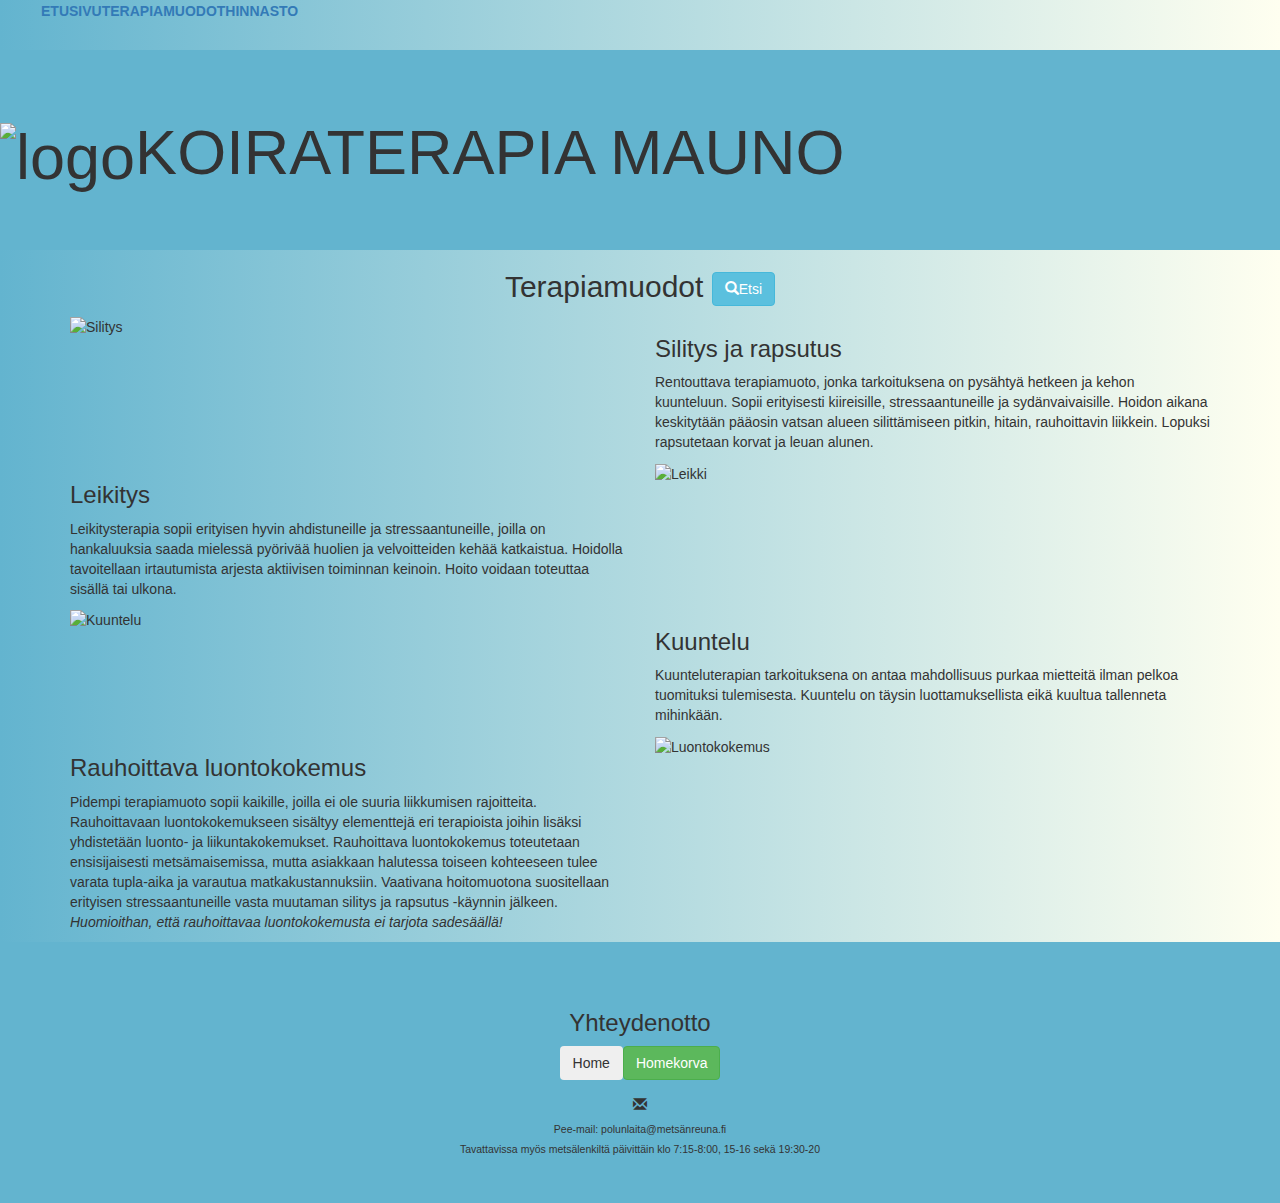
==== 9B.html @ c193e772 "jniu" ====
<!DOCTYPE html>
<html lang="fi">
<head>

	<meta charset="utf-8">
	<title>Koiraterapia</title>
	
	
	<meta name="viewport" content="width=device-width, initial-scale=1">
	<link rel="stylesheet" href="https://stackpath.bootstrapcdn.com/bootstrap/4.1.3/css/bootstrap.min.css" integrity="sha384-MCw98/SFnGE8fJT3GXwEOngsV7Zt27NXFoaoApmYm81iuXoPkFOJwJ8ERdknLPMO" crossorigin="anonymous">
	<link rel="stylesheet" href="https://maxcdn.bootstrapcdn.com/bootstrap/3.4.0/css/bootstrap.min.css">
	<script src="https://code.jquery.com/jquery-3.3.1.slim.min.js" integrity="sha384-q8i/X+965DzO0rT7abK41JStQIAqVgRVzpbzo5smXKp4YfRvH+8abtTE1Pi6jizo" crossorigin="anonymous"></script>
	<script src="https://cdnjs.cloudflare.com/ajax/libs/popper.js/1.14.3/umd/popper.min.js" integrity="sha384-ZMP7rVo3mIykV+2+9J3UJ46jBk0WLaUAdn689aCwoqbBJiSnjAK/l8WvCWPIPm49" crossorigin="anonymous"></script>
	<script src="https://stackpath.bootstrapcdn.com/bootstrap/4.1.3/js/bootstrap.min.js" integrity="sha384-ChfqqxuZUCnJSK3+MXmPNIyE6ZbWh2IMqE241rYiqJxyMiZ6OW/JmZQ5stwEULTy" crossorigin="anonymous"></script>
	<link rel="stylesheet" href="indexstyle9B.css">
	
	
</head>
<body>


 
	<nav class="navbar navbar-expand-sm bg-dark navbar-dark" style="margin-bottom:0">
		<ul class="navbar-nav">
			<li class="nav-item">
				<a class="nav-link" href="#">ETUSIVU</a>
			</li>
			<li class="nav-item active">
				<a class="nav-link" href="#">TERAPIAMUODOT</a>
			</li>
			<li class="nav-item">
				<a class="nav-link" href="#">HINNASTO</a>
			</li>
		</ul>
	</nav>


 
	<div class="jumbotron" style="margin-bottom:0">
				<h1><img class="rounded-circle" src="https://github.com/kumkvatti/kumkvatti.github.io/blob/main/logo.jpg?raw=true" alt="logo" width="150">KOIRATERAPIA MAUNO</h1>
	</div>


	<div class="container p-3 my-3 bg-dark text-white">
		<div class="row">
			<div class="col-sm-12">
				<h2>Terapiamuodot <button type="button" class="btn btn-info"><span class="glyphicon glyphicon-search"></span>Etsi</button></h2>
			</div>
		</div>
	</div>
	
	

	<div class="container p-3 my-3 bg-dark text-white">		
		<div class="row">
			<div class="col-sm-6">
				<img class="img-fluid" src="https://github.com/kumkvatti/kumkvatti.github.io/blob/main/kuva1.jpg?raw=true" alt="Silitys">
			</div>
			<div class="col-sm-6">
				<h3>Silitys ja rapsutus</h3>
					<p>Rentouttava terapiamuoto, jonka tarkoituksena on pysähtyä hetkeen ja kehon kuunteluun.
					Sopii erityisesti kiireisille, stressaantuneille ja sydänvaivaisille. Hoidon aikana
					keskitytään pääosin vatsan alueen silittämiseen pitkin, hitain, rauhoittavin liikkein.
					Lopuksi rapsutetaan korvat ja leuan alunen.</p>
			</div>
		</div>
	</div>



	<div class="container p-3 my-3 bg-dark text-white">
		<div class="row">
			<div class="col-sm-6">
				<h3>Leikitys</h3>
					<p>Leikitysterapia sopii erityisen hyvin ahdistuneille ja stressaantuneille, joilla on hankaluuksia saada
					mielessä pyörivää huolien ja velvoitteiden kehää katkaistua. Hoidolla tavoitellaan irtautumista arjesta
					aktiivisen toiminnan keinoin. Hoito voidaan toteuttaa sisällä tai ulkona.</p>
			</div>
			<div class="col-sm-6">
				<img class="img-fluid" src="https://github.com/kumkvatti/kumkvatti.github.io/blob/main/kuva2.jpg?raw=true" alt="Leikki">
			</div>
		</div>
	</div>	
		
	
	<div class="container p-3 my-3 bg-dark text-white">
		<div class="row">
			<div class="col-sm-6">
				<img class="img-fluid" src="https://github.com/kumkvatti/kumkvatti.github.io/blob/main/kuva3.jpg?raw=true" alt="Kuuntelu">
			</div>
			<div class="col-sm-6">
				<h3>Kuuntelu</h3>
					<p>Kuunteluterapian tarkoituksena on antaa mahdollisuus purkaa mietteitä ilman pelkoa tuomituksi tulemisesta.
					Kuuntelu on täysin luottamuksellista eikä kuultua tallenneta mihinkään.</p>
			</div>
		</div>	
	</div>			
		


	<div class="container p-3 my-3 bg-dark text-white">
		<div class="row">
			<div class="col-sm-6">
				<h3>Rauhoittava luontokokemus</h3>
					<p>Pidempi terapiamuoto sopii kaikille, joilla ei ole suuria liikkumisen rajoitteita. Rauhoittavaan luontokokemukseen
					sisältyy elementtejä eri terapioista joihin lisäksi yhdistetään luonto- ja liikuntakokemukset. Rauhoittava luontokokemus
					toteutetaan ensisijaisesti metsämaisemissa, mutta asiakkaan halutessa toiseen kohteeseen tulee varata tupla-aika ja 
					varautua matkakustannuksiin. Vaativana hoitomuotona suositellaan erityisen stressaantuneille vasta muutaman silitys 
					ja rapsutus -käynnin jälkeen. <i>Huomioithan, että rauhoittavaa luontokokemusta ei tarjota sadesäällä!</i></p>
			</div>
			<div class="col-sm-6">
				<img class="img-fluid" src="https://github.com/kumkvatti/kumkvatti.github.io/blob/main/kuva4.jpg?raw=true" alt="Luontokokemus">
			</div>
		</div>
	</div>	
	
	



			
			<div class="jumbotron text-center" style="margin-bottom:0">
				
					<h3 id="terapeutti">Yhteydenotto</h3>
						<p><button type="button" class="btn">Home</button><button type="button" class="btn btn-success">Homekorva</button></p>
						<span class="glyphicon glyphicon-envelope"></span>
						<br>
						<sub>Pee-mail: polunlaita@metsänreuna.fi</sub>
						<br>
						<sub>Tavattavissa myös metsälenkiltä päivittäin klo 7:15-8:00, 15-16 sekä 19:30-20</sub>

			</div>



</body>
</html>
---- indexstyle9B.css ----
.nav {
	
}

.row {
	
}



ul {
	list-style-type: none;
}

a:link {
	text-decoration: none;
	font-weight: bold;
}

		
h2 {
	text-align: center;
}


body {
	background-image: linear-gradient(to right, #63b4cf, ivory);
}

.jumbotron {
	background-color: #63b4cf;
}
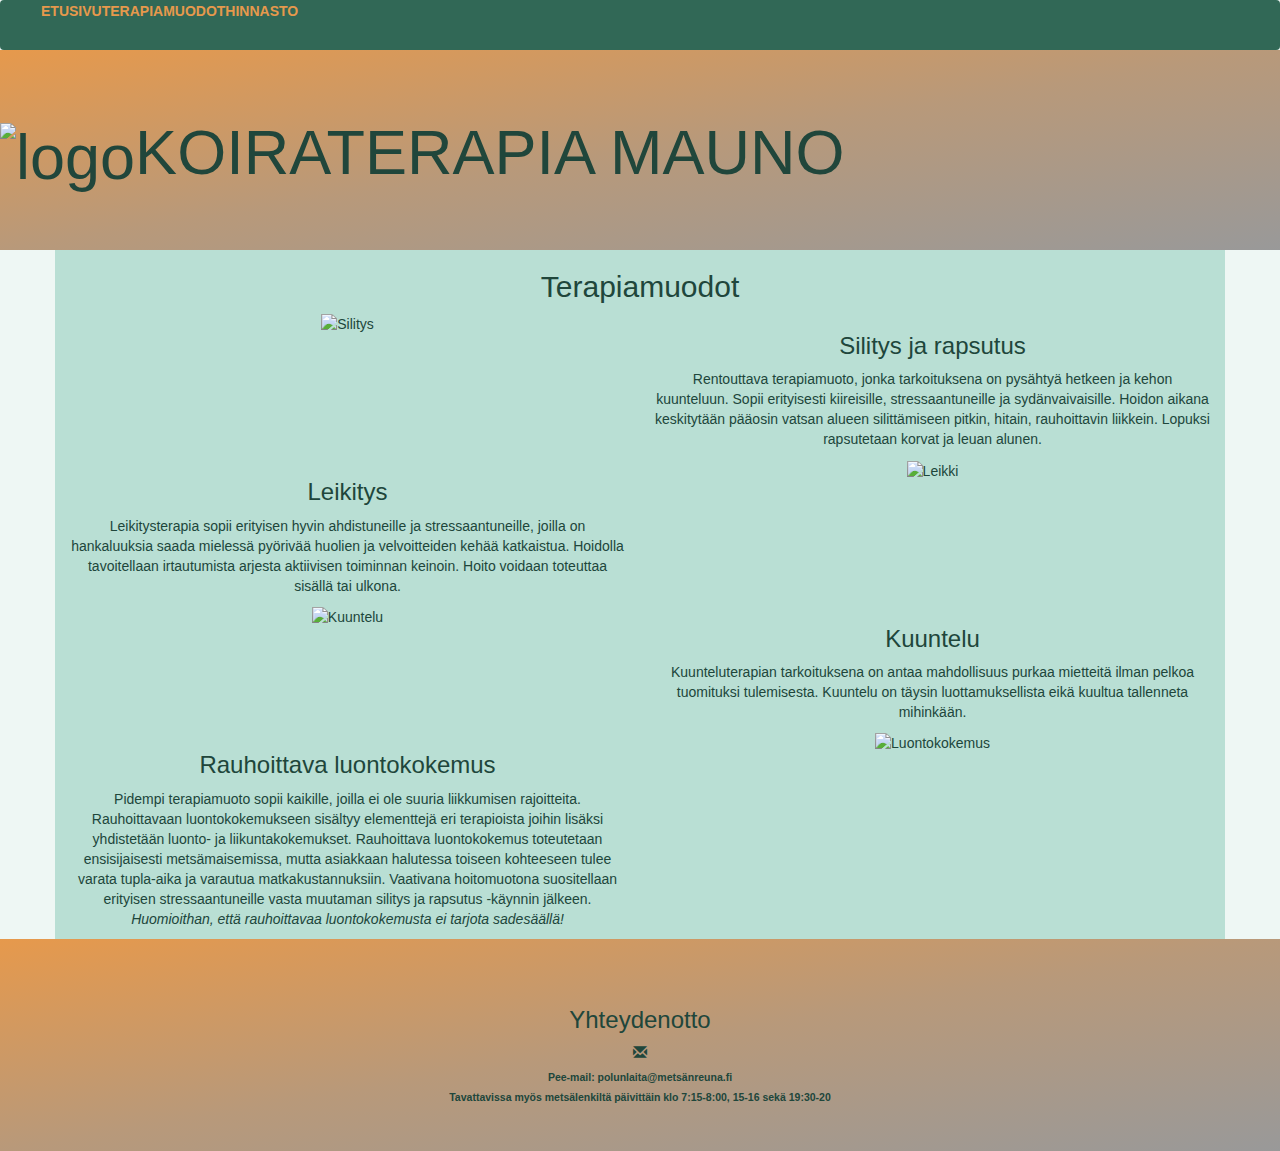
==== commit 4e5efe7c: "jjj" ====
--- a/9B.html
+++ b/9B.html
@@ -20,7 +20,7 @@
 
 
  
-	<nav class="navbar navbar-expand-sm bg-dark navbar-dark" style="margin-bottom:0">
+	<nav class="navbar navbar-expand-sm" style="margin-bottom:0">
 		<ul class="navbar-nav">
 			<li class="nav-item">
 				<a class="nav-link" href="#">ETUSIVU</a>
@@ -41,17 +41,17 @@
 	</div>
 
 
-	<div class="container p-3 my-3 bg-dark text-white">
+	<div class="container my-3" style="margin-bottom:0">
 		<div class="row">
 			<div class="col-sm-12">
-				<h2>Terapiamuodot <button type="button" class="btn btn-info"><span class="glyphicon glyphicon-search"></span>Etsi</button></h2>
+				<h2>Terapiamuodot</h2>
 			</div>
 		</div>
 	</div>
 	
 	
 
-	<div class="container p-3 my-3 bg-dark text-white">		
+	<div class="container p-3 my-3">		
 		<div class="row">
 			<div class="col-sm-6">
 				<img class="img-fluid" src="https://github.com/kumkvatti/kumkvatti.github.io/blob/main/kuva1.jpg?raw=true" alt="Silitys">
@@ -68,7 +68,7 @@
 
 
 
-	<div class="container p-3 my-3 bg-dark text-white">
+	<div class="container p-3 my-3">
 		<div class="row">
 			<div class="col-sm-6">
 				<h3>Leikitys</h3>
@@ -83,7 +83,7 @@
 	</div>	
 		
 	
-	<div class="container p-3 my-3 bg-dark text-white">
+	<div class="container p-3 my-3">
 		<div class="row">
 			<div class="col-sm-6">
 				<img class="img-fluid" src="https://github.com/kumkvatti/kumkvatti.github.io/blob/main/kuva3.jpg?raw=true" alt="Kuuntelu">
@@ -98,7 +98,7 @@
 		
 
 
-	<div class="container p-3 my-3 bg-dark text-white">
+	<div class="container p-3 my-3">
 		<div class="row">
 			<div class="col-sm-6">
 				<h3>Rauhoittava luontokokemus</h3>
@@ -122,7 +122,7 @@
 			<div class="jumbotron text-center" style="margin-bottom:0">
 				
 					<h3 id="terapeutti">Yhteydenotto</h3>
-						<p><button type="button" class="btn">Home</button><button type="button" class="btn btn-success">Homekorva</button></p>
+						
 						<span class="glyphicon glyphicon-envelope"></span>
 						<br>
 						<sub>Pee-mail: polunlaita@metsänreuna.fi</sub>
--- a/indexstyle9B.css
+++ b/indexstyle9B.css
@@ -1,22 +1,30 @@
-.nav {
+.navbar {
+	background-color: #316856;
 	
 }
 
-.row {
+.container {
+	background-color: #b9dfd4;
+	text-align: center;
+	color: #20463b;
 	
 }
 
-
+.jumbotron {
+	background-image: linear-gradient(to bottom right, #e6994c, #b8997a, #999999);
+	color: #20463b;
+	font-weight: bold;
+}
 
 ul {
 	list-style-type: none;
 }
 
-a:link {
+a {
 	text-decoration: none;
 	font-weight: bold;
+	color: #e6994c;
 }
-
 		
 h2 {
 	text-align: center;
@@ -24,9 +32,7 @@
 
 
 body {
-	background-image: linear-gradient(to right, #63b4cf, ivory);
+	background-color: #eef7f4;
+	font-type: georgia;
 }
 
-.jumbotron {
-	background-color: #63b4cf;
-}
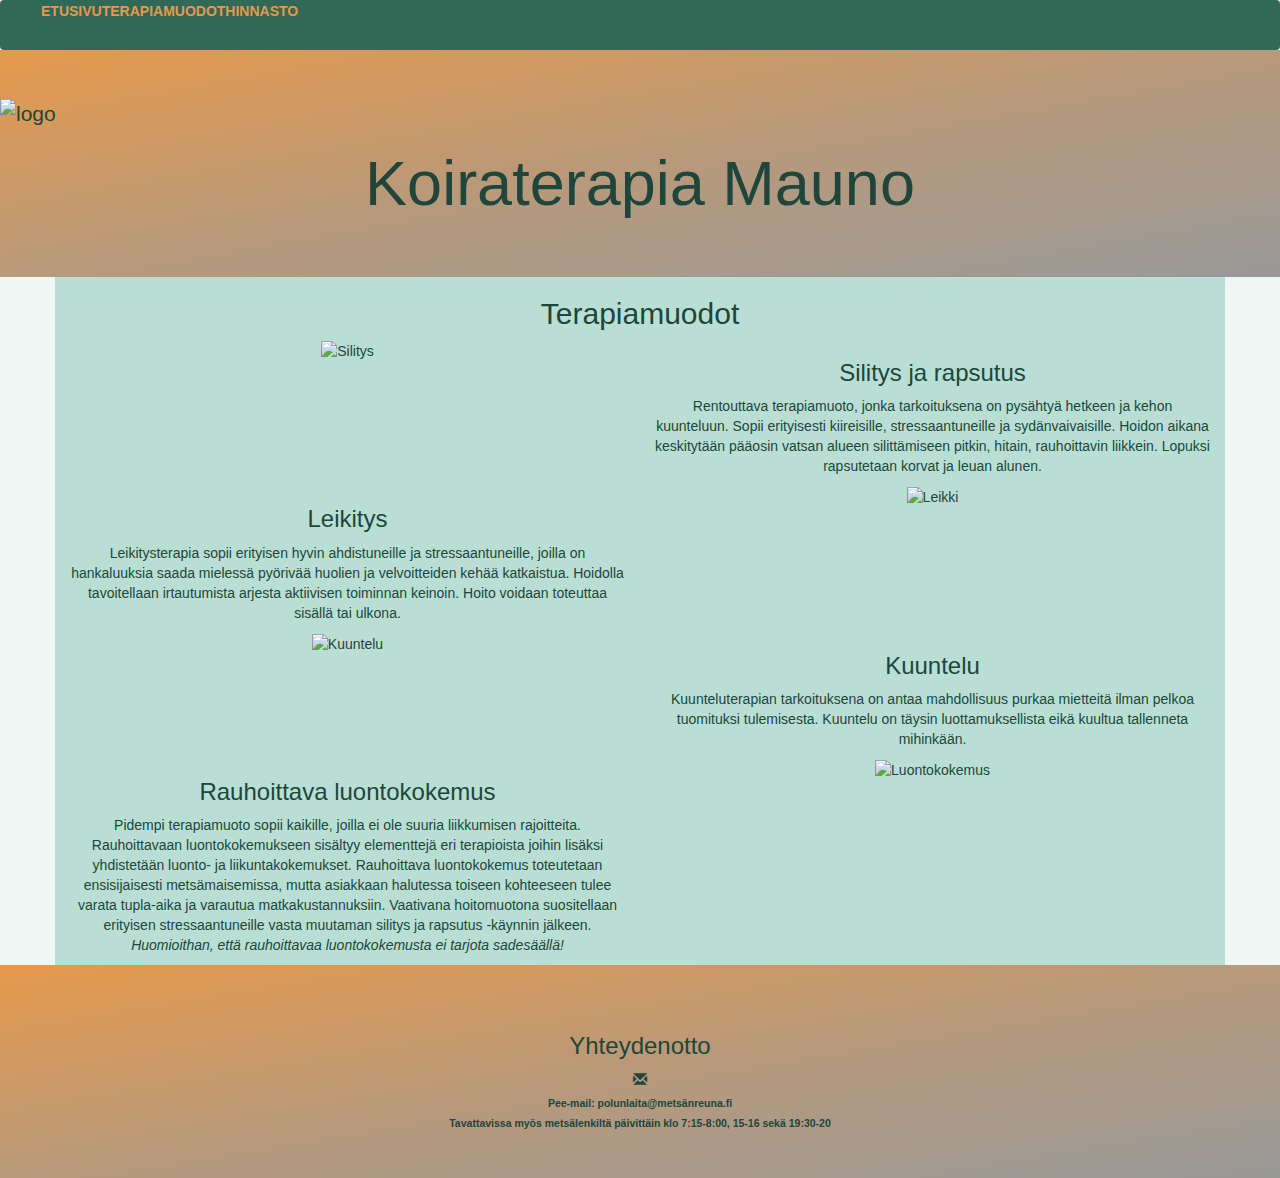
==== commit a2b65878: "llll" ====
--- a/9B.html
+++ b/9B.html
@@ -37,11 +37,12 @@
 
  
 	<div class="jumbotron" style="margin-bottom:0">
-				<h1><img class="rounded-circle" src="https://github.com/kumkvatti/kumkvatti.github.io/blob/main/logo.jpg?raw=true" alt="logo" width="150">KOIRATERAPIA MAUNO</h1>
+				<p><img class="rounded-circle" src="https://github.com/kumkvatti/kumkvatti.github.io/blob/main/logo.jpg?raw=true" alt="logo" width="150"></p>       
+				<h1>Koiraterapia Mauno</h1>
 	</div>
 
 
-	<div class="container my-3" style="margin-bottom:0">
+	<div class="container p-3 my-3" style="margin-bottom:0">
 		<div class="row">
 			<div class="col-sm-12">
 				<h2>Terapiamuodot</h2>
--- a/indexstyle9B.css
+++ b/indexstyle9B.css
@@ -7,6 +7,7 @@
 	background-color: #b9dfd4;
 	text-align: center;
 	color: #20463b;
+	font-family: Verdana, sans-serif;
 	
 }
 
@@ -14,6 +15,7 @@
 	background-image: linear-gradient(to bottom right, #e6994c, #b8997a, #999999);
 	color: #20463b;
 	font-weight: bold;
+	font-family: Verdana, sans-serif;
 }
 
 ul {
@@ -24,7 +26,13 @@
 	text-decoration: none;
 	font-weight: bold;
 	color: #e6994c;
+	font-family: Verdana, sans-serif;
 }
+
+h1 {
+	text-align: center;
+}
+
 		
 h2 {
 	text-align: center;
@@ -33,6 +41,6 @@
 
 body {
 	background-color: #eef7f4;
-	font-type: georgia;
 }
 
+/* colors #eef7f4; #b9dfd4; #20463b; #316856; /*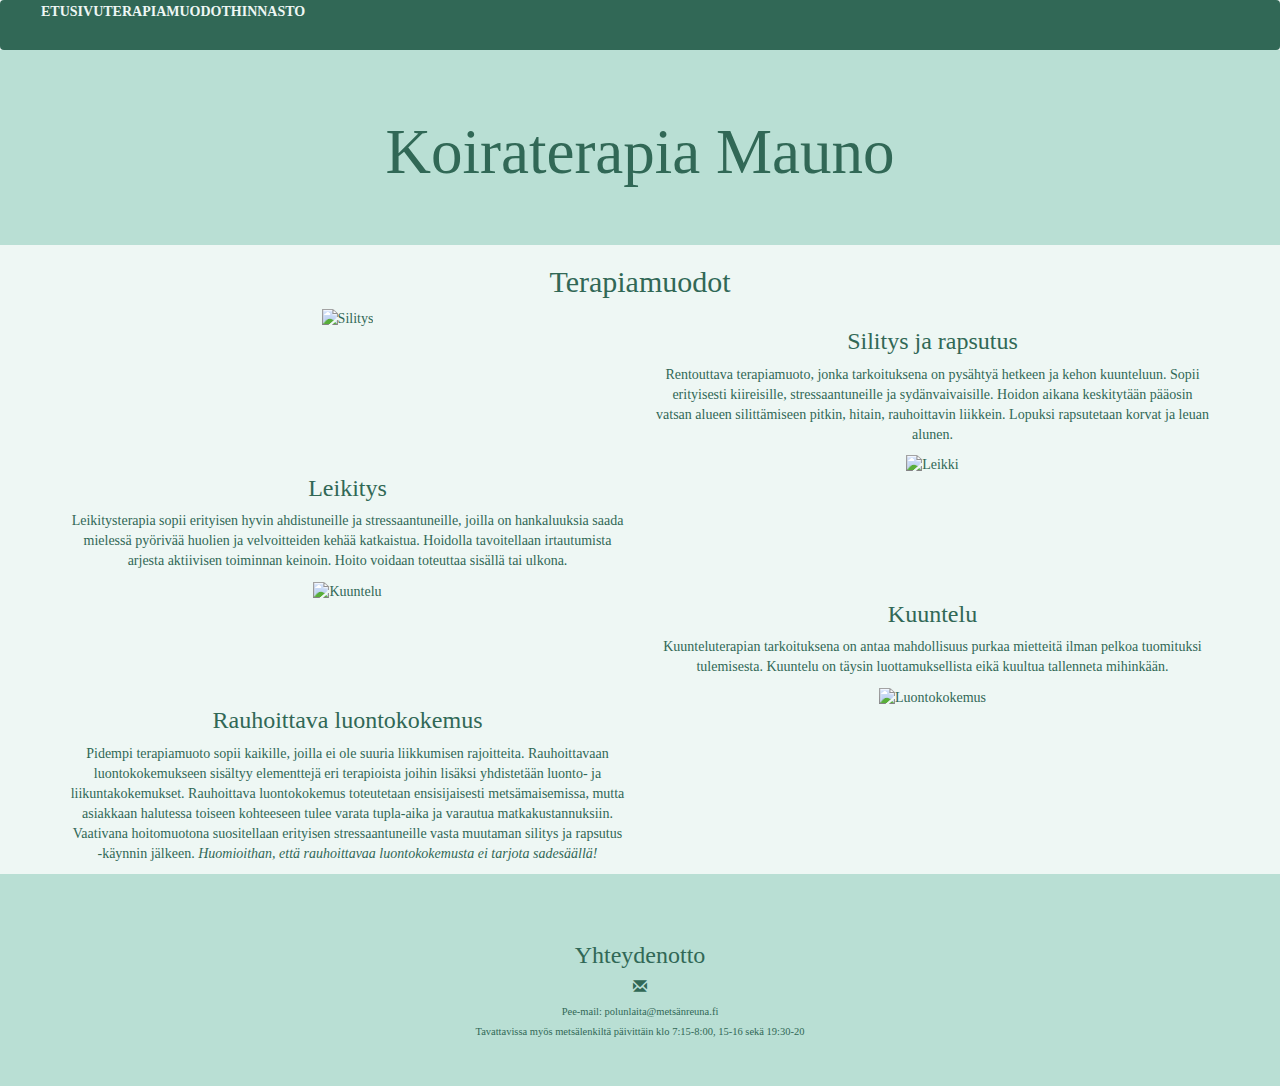
==== commit 66eeda57: "aaa" ====
--- a/9B.html
+++ b/9B.html
@@ -12,7 +12,7 @@
 	<script src="https://code.jquery.com/jquery-3.3.1.slim.min.js" integrity="sha384-q8i/X+965DzO0rT7abK41JStQIAqVgRVzpbzo5smXKp4YfRvH+8abtTE1Pi6jizo" crossorigin="anonymous"></script>
 	<script src="https://cdnjs.cloudflare.com/ajax/libs/popper.js/1.14.3/umd/popper.min.js" integrity="sha384-ZMP7rVo3mIykV+2+9J3UJ46jBk0WLaUAdn689aCwoqbBJiSnjAK/l8WvCWPIPm49" crossorigin="anonymous"></script>
 	<script src="https://stackpath.bootstrapcdn.com/bootstrap/4.1.3/js/bootstrap.min.js" integrity="sha384-ChfqqxuZUCnJSK3+MXmPNIyE6ZbWh2IMqE241rYiqJxyMiZ6OW/JmZQ5stwEULTy" crossorigin="anonymous"></script>
-	<link rel="stylesheet" href="indexstyle9B.css">
+	<link rel="stylesheet" href="indexstyle9B2.css">
 	
 	
 </head>
@@ -37,7 +37,7 @@
 
  
 	<div class="jumbotron" style="margin-bottom:0">
-				<p><img class="rounded-circle" src="https://github.com/kumkvatti/kumkvatti.github.io/blob/main/logo.jpg?raw=true" alt="logo" width="150"></p>       
+				      
 				<h1>Koiraterapia Mauno</h1>
 	</div>
 
--- a/indexstyle9B2.css
+++ b/indexstyle9B2.css
@@ -0,0 +1,45 @@
+.navbar {
+	background-color: #316856;
+	
+}
+
+.container {
+	background-color: #eef7f4;
+	text-align: center;
+	color: #316856;
+	font-family: "Georgia", serif;
+	
+}
+
+.jumbotron {
+	background-color: #b9dfd4;
+	color: #316856;
+	font-family: "Georgia", serif;
+}
+
+ul {
+	list-style-type: none;
+}
+
+a {
+	text-decoration: none;
+	font-weight: bold;
+	color: #eef7f4;
+	font-family: "Georgia", serif;
+}
+
+h1 {
+	text-align: center;
+}
+
+		
+h2 {
+	text-align: center;
+}
+
+
+body {
+	background-color: #eef7f4;
+}
+
+/* colors #eef7f4; #b9dfd4; #316856; <p><img class="rounded-circle" src="https://github.com/kumkvatti/kumkvatti.github.io/blob/main/logo.jpg?raw=true" alt="logo" width="150"></p> /*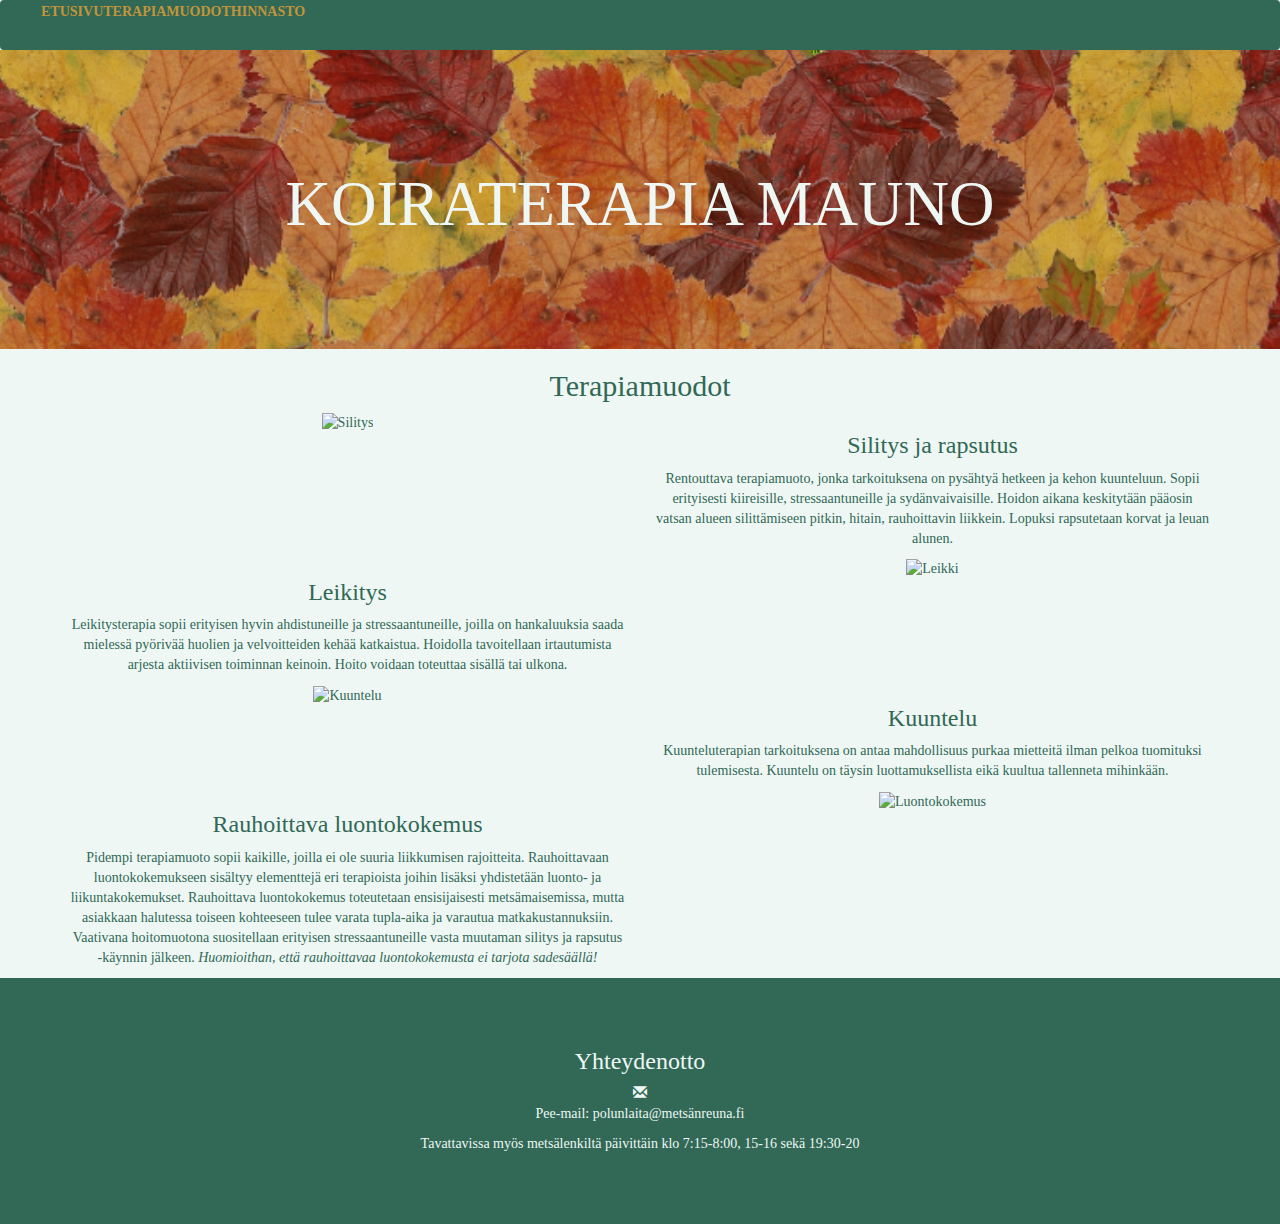
==== commit 61647df0: "aaa" ====
--- a/9B.html
+++ b/9B.html
@@ -38,7 +38,7 @@
  
 	<div class="jumbotron" style="margin-bottom:0">
 				      
-				<h1>Koiraterapia Mauno</h1>
+				<h1>KOIRATERAPIA MAUNO</h1>
 	</div>
 
 
@@ -116,21 +116,17 @@
 	</div>	
 	
 	
-
+<div class="footer" style="margin-bottom: 0">
+  					<h3 id="terapeutti">Yhteydenotto</h3>
+						
+						<span class="glyphicon glyphicon-envelope"></span>
+						<p>Pee-mail: polunlaita@metsänreuna.fi</p>
+						<p>Tavattavissa myös metsälenkiltä päivittäin klo 7:15-8:00, 15-16 sekä 19:30-20</p>
+</div>
 
 
 			
-			<div class="jumbotron text-center" style="margin-bottom:0">
-				
-					<h3 id="terapeutti">Yhteydenotto</h3>
-						
-						<span class="glyphicon glyphicon-envelope"></span>
-						<br>
-						<sub>Pee-mail: polunlaita@metsänreuna.fi</sub>
-						<br>
-						<sub>Tavattavissa myös metsälenkiltä päivittäin klo 7:15-8:00, 15-16 sekä 19:30-20</sub>
 
-			</div>
 
 
 
--- a/indexstyle9B2.css
+++ b/indexstyle9B2.css
@@ -1,6 +1,5 @@
 .navbar {
 	background-color: #316856;
-	
 }
 
 .container {
@@ -9,12 +8,21 @@
 	color: #316856;
 	font-family: "Georgia", serif;
 	
+	
 }
+/*
+.row {
+	padding: 50px;
+}
+*/
 
 .jumbotron {
-	background-color: #b9dfd4;
-	color: #316856;
+	background-image: url('ruoho3.jpg');
+	background-color: #316856;
+	color: #eef7f4;
+	font-weight: bold;
 	font-family: "Georgia", serif;
+	padding: 100px;
 }
 
 ul {
@@ -24,12 +32,17 @@
 a {
 	text-decoration: none;
 	font-weight: bold;
-	color: #eef7f4;
 	font-family: "Georgia", serif;
+	color: #C1953B;
+}
+
+a:hover {
+  color: white;
 }
 
 h1 {
 	text-align: center;
+	
 }
 
 		
@@ -37,9 +50,24 @@
 	text-align: center;
 }
 
+h3 {
+	text-align: center;
+}
 
 body {
 	background-color: #eef7f4;
 }
 
-/* colors #eef7f4; #b9dfd4; #316856; <p><img class="rounded-circle" src="https://github.com/kumkvatti/kumkvatti.github.io/blob/main/logo.jpg?raw=true" alt="logo" width="150"></p> /*+.footer {
+	background-color: #316856;
+	text-align: center;
+	color: #eef7f4;
+	font-family: "Georgia", serif;
+	padding-top: 50px;
+	padding-bottom: 60px;
+
+}	
+
+/* colors #eef7f4; #b9dfd4; #316856; <p><img class="rounded-circle" src="https://github.com/kumkvatti/kumkvatti.github.io/blob/main/logo.jpg?raw=true" alt="logo" width="150"></p> /*
+
+/* background-image: url('ruoho.jpg'); /*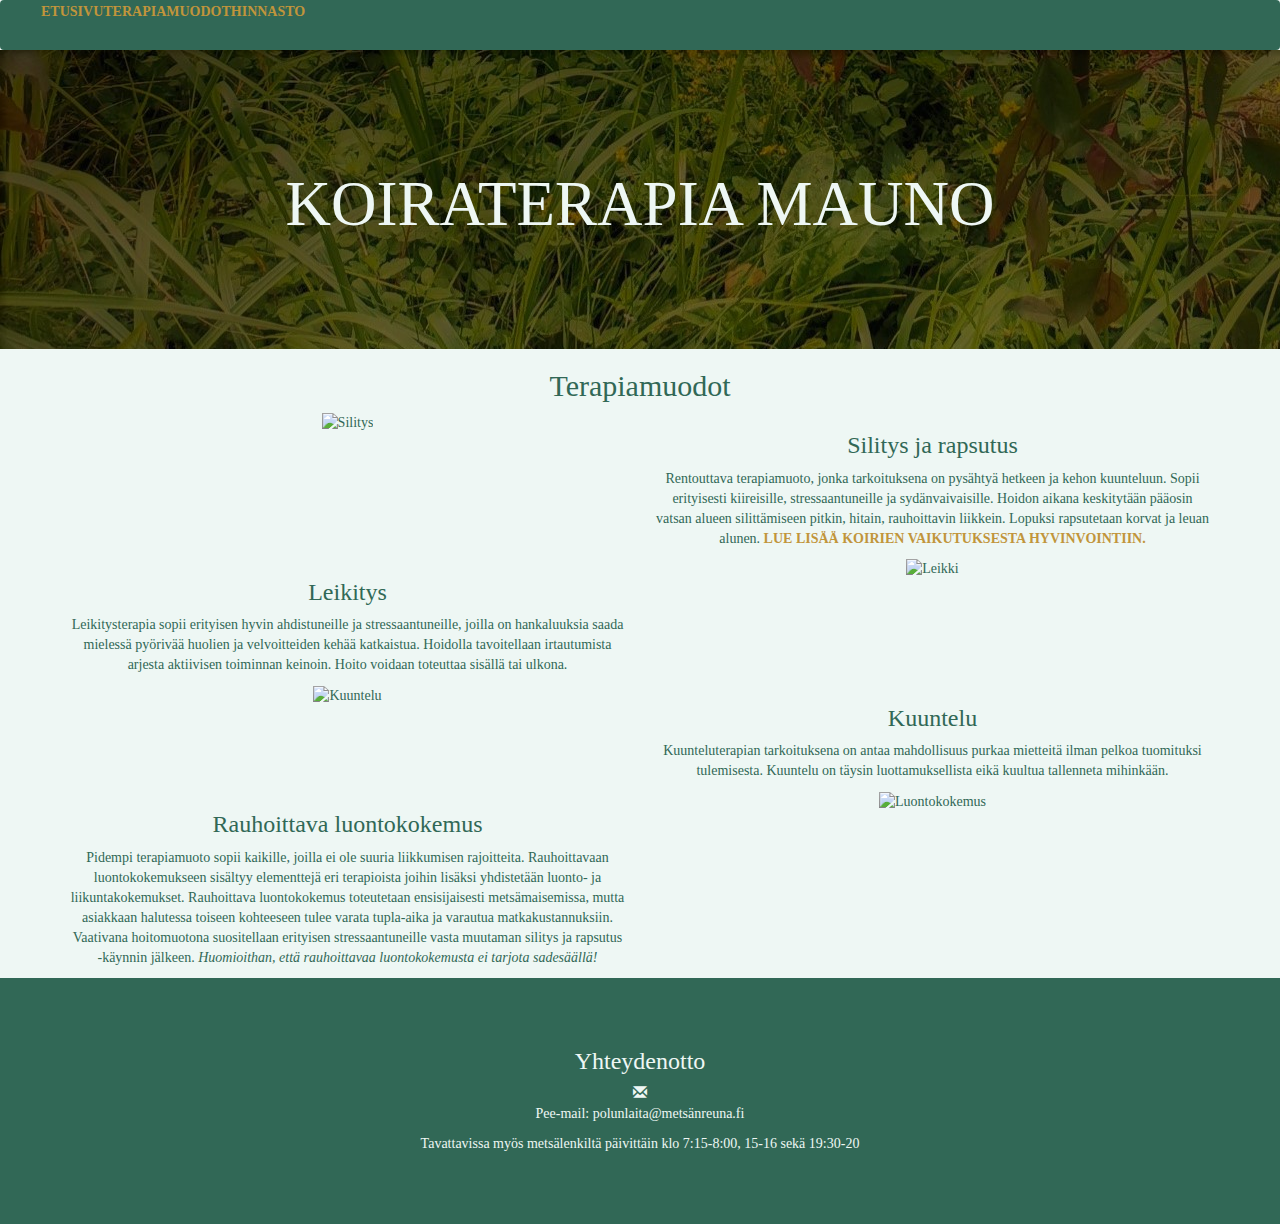
==== commit 034b38e4: "g" ====
--- a/9B.html
+++ b/9B.html
@@ -12,7 +12,8 @@
 	<script src="https://code.jquery.com/jquery-3.3.1.slim.min.js" integrity="sha384-q8i/X+965DzO0rT7abK41JStQIAqVgRVzpbzo5smXKp4YfRvH+8abtTE1Pi6jizo" crossorigin="anonymous"></script>
 	<script src="https://cdnjs.cloudflare.com/ajax/libs/popper.js/1.14.3/umd/popper.min.js" integrity="sha384-ZMP7rVo3mIykV+2+9J3UJ46jBk0WLaUAdn689aCwoqbBJiSnjAK/l8WvCWPIPm49" crossorigin="anonymous"></script>
 	<script src="https://stackpath.bootstrapcdn.com/bootstrap/4.1.3/js/bootstrap.min.js" integrity="sha384-ChfqqxuZUCnJSK3+MXmPNIyE6ZbWh2IMqE241rYiqJxyMiZ6OW/JmZQ5stwEULTy" crossorigin="anonymous"></script>
-	<link rel="stylesheet" href="indexstyle9B2.css">
+	<link rel="stylesheet" media="print" href="printtest.css">
+	<link rel="stylesheet" media="screen" href="indexstyle9B2.css">
 	
 	
 </head>
@@ -20,7 +21,7 @@
 
 
  
-	<nav class="navbar navbar-expand-sm" style="margin-bottom:0">
+	<nav class="navbar navbar-expand-sm" style="margin-bottom:0" id="navbar">
 		<ul class="navbar-nav">
 			<li class="nav-item">
 				<a class="nav-link" href="#">ETUSIVU</a>
@@ -41,7 +42,7 @@
 				<h1>KOIRATERAPIA MAUNO</h1>
 	</div>
 
-
+<div class="background">
 	<div class="container p-3 my-3" style="margin-bottom:0">
 		<div class="row">
 			<div class="col-sm-12">
@@ -55,14 +56,15 @@
 	<div class="container p-3 my-3">		
 		<div class="row">
 			<div class="col-sm-6">
-				<img class="img-fluid" src="https://github.com/kumkvatti/kumkvatti.github.io/blob/main/kuva1.jpg?raw=true" alt="Silitys">
+				<img class="img-fluid" id="aaa" src="https://github.com/kumkvatti/kumkvatti.github.io/blob/main/kuva1.jpg?raw=true" alt="Silitys">
 			</div>
 			<div class="col-sm-6">
 				<h3>Silitys ja rapsutus</h3>
 					<p>Rentouttava terapiamuoto, jonka tarkoituksena on pysähtyä hetkeen ja kehon kuunteluun.
 					Sopii erityisesti kiireisille, stressaantuneille ja sydänvaivaisille. Hoidon aikana
 					keskitytään pääosin vatsan alueen silittämiseen pitkin, hitain, rauhoittavin liikkein.
-					Lopuksi rapsutetaan korvat ja leuan alunen.</p>
+					Lopuksi rapsutetaan korvat ja leuan alunen. <a href="https://www.duodecimlehti.fi/duo14052" target="_blank">LUE LISÄÄ
+							KOIRIEN VAIKUTUKSESTA HYVINVOINTIIN.</a></p>
 			</div>
 		</div>
 	</div>
@@ -78,7 +80,7 @@
 					aktiivisen toiminnan keinoin. Hoito voidaan toteuttaa sisällä tai ulkona.</p>
 			</div>
 			<div class="col-sm-6">
-				<img class="img-fluid" src="https://github.com/kumkvatti/kumkvatti.github.io/blob/main/kuva2.jpg?raw=true" alt="Leikki">
+				<img class="img-fluid" id="bbb" src="https://github.com/kumkvatti/kumkvatti.github.io/blob/main/kuva2.jpg?raw=true" alt="Leikki">
 			</div>
 		</div>
 	</div>	
@@ -87,7 +89,7 @@
 	<div class="container p-3 my-3">
 		<div class="row">
 			<div class="col-sm-6">
-				<img class="img-fluid" src="https://github.com/kumkvatti/kumkvatti.github.io/blob/main/kuva3.jpg?raw=true" alt="Kuuntelu">
+				<img class="img-fluid" id="ccc" src="https://github.com/kumkvatti/kumkvatti.github.io/blob/main/kuva3.jpg?raw=true" alt="Kuuntelu">
 			</div>
 			<div class="col-sm-6">
 				<h3>Kuuntelu</h3>
@@ -110,11 +112,12 @@
 					ja rapsutus -käynnin jälkeen. <i>Huomioithan, että rauhoittavaa luontokokemusta ei tarjota sadesäällä!</i></p>
 			</div>
 			<div class="col-sm-6">
-				<img class="img-fluid" src="https://github.com/kumkvatti/kumkvatti.github.io/blob/main/kuva4.jpg?raw=true" alt="Luontokokemus">
+				<img class="img-fluid" id="ddd" src="https://github.com/kumkvatti/kumkvatti.github.io/blob/main/kuva4.jpg?raw=true" alt="Luontokokemus">
 			</div>
 		</div>
 	</div>	
-	
+
+</div>	
 	
 <div class="footer" style="margin-bottom: 0">
   					<h3 id="terapeutti">Yhteydenotto</h3>
--- a/printtest.css
+++ b/printtest.css
@@ -0,0 +1,32 @@
+body {
+	font-family: Georgia, serif;
+	background: none;
+	color: black;
+	text-align: center;
+}
+#page {
+	width: 100%;
+	margin: 0; padding: 0;
+	background: none;
+}
+
+.img {
+	
+	display: none;
+	
+}
+
+#navbar, #aaa, #bbb, #ccc, #ddd, {
+	display: none;
+}
+.entry a:after {
+	content: " [" attr(href) "] ";
+}
+#printed-article {
+	border: 1px solid #666;
+	padding: 10px;
+}
+
+.container {
+	width: 100%
+}
--- a/indexstyle9B2.css
+++ b/indexstyle9B2.css
@@ -3,26 +3,38 @@
 }
 
 .container {
-	background-color: #eef7f4;
+	background-color: none;
 	text-align: center;
 	color: #316856;
 	font-family: "Georgia", serif;
-	
+
 	
 }
+
+
 /*
 .row {
 	padding: 50px;
 }
+
+div.background {
+  background: url(lampi.jpg);
+}
 */
 
+/* colors #eef7f4; #b9dfd4; #316856; <p><img class="rounded-circle" src="https://github.com/kumkvatti/kumkvatti.github.io/blob/main/logo.jpg?raw=true" alt="logo" width="150"></p> /*
+
+/* background-image: url('ruoho.jpg'); */
+
 .jumbotron {
-	background-image: url('ruoho3.jpg');
+	background-image: url('ruoho4.jpg');
 	background-color: #316856;
 	color: #eef7f4;
 	font-weight: bold;
 	font-family: "Georgia", serif;
-	padding: 100px;
+	padding-top: 100px;
+	padding-bottom: 100px;
+
 }
 
 ul {
@@ -66,8 +78,9 @@
 	padding-top: 50px;
 	padding-bottom: 60px;
 
+
 }	
 
-/* colors #eef7f4; #b9dfd4; #316856; <p><img class="rounded-circle" src="https://github.com/kumkvatti/kumkvatti.github.io/blob/main/logo.jpg?raw=true" alt="logo" width="150"></p> /*
 
-/* background-image: url('ruoho.jpg'); /*+
+
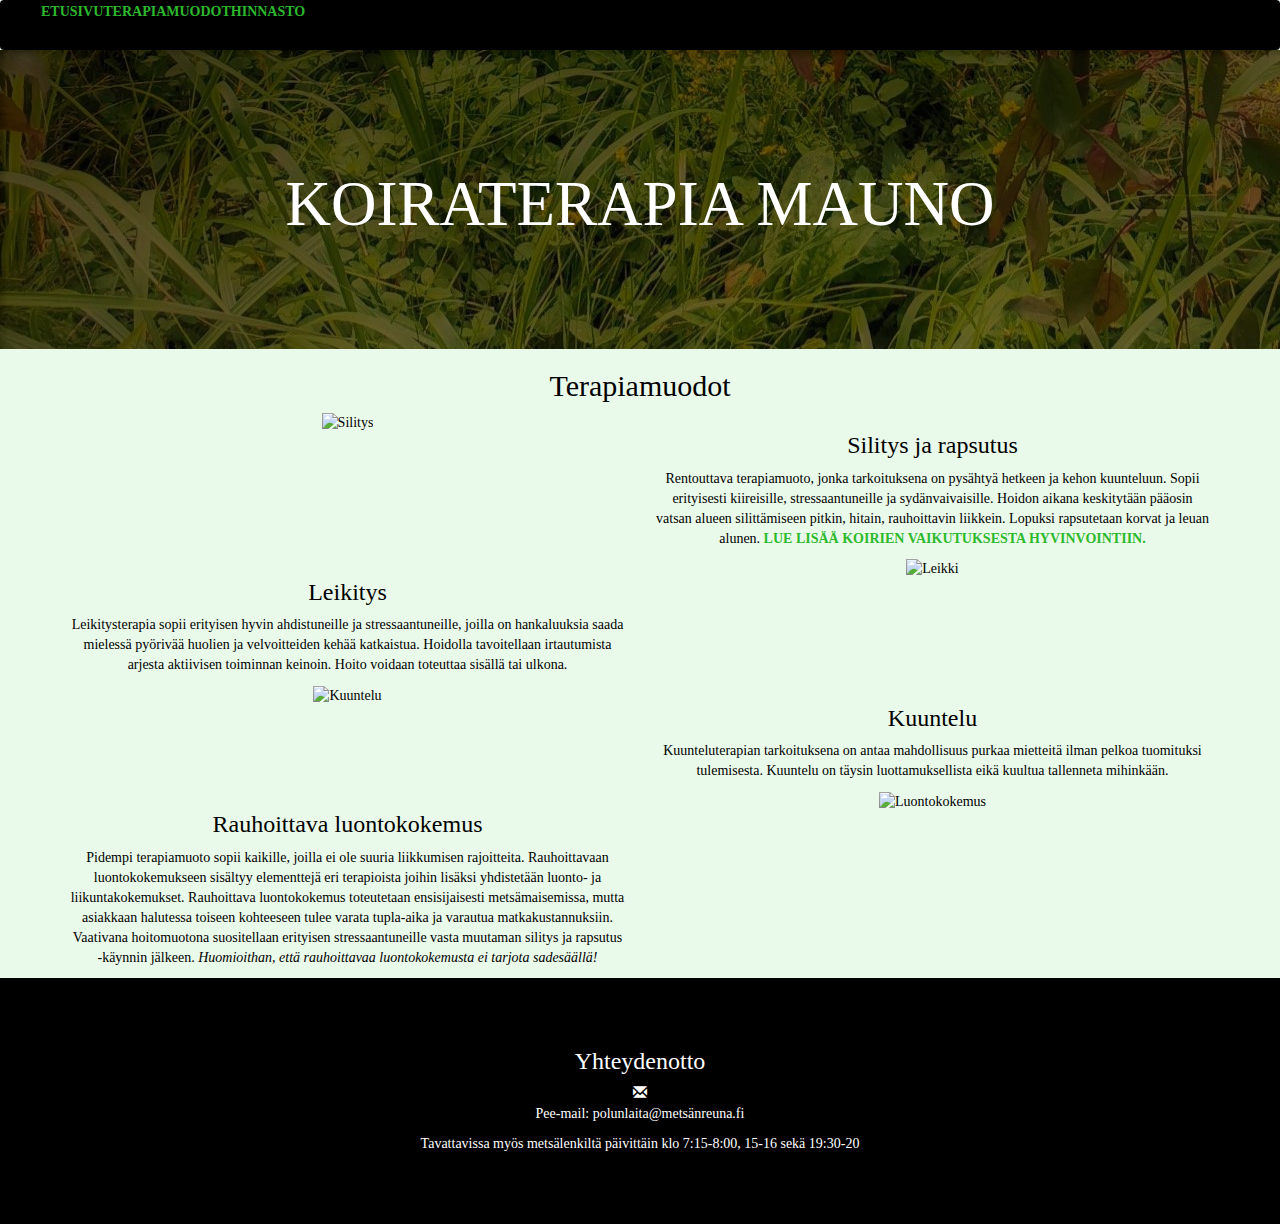
==== commit 62987d05: "a" ====
--- a/9B.html
+++ b/9B.html
@@ -13,7 +13,7 @@
 	<script src="https://cdnjs.cloudflare.com/ajax/libs/popper.js/1.14.3/umd/popper.min.js" integrity="sha384-ZMP7rVo3mIykV+2+9J3UJ46jBk0WLaUAdn689aCwoqbBJiSnjAK/l8WvCWPIPm49" crossorigin="anonymous"></script>
 	<script src="https://stackpath.bootstrapcdn.com/bootstrap/4.1.3/js/bootstrap.min.js" integrity="sha384-ChfqqxuZUCnJSK3+MXmPNIyE6ZbWh2IMqE241rYiqJxyMiZ6OW/JmZQ5stwEULTy" crossorigin="anonymous"></script>
 	<link rel="stylesheet" media="print" href="printtest.css">
-	<link rel="stylesheet" media="screen" href="indexstyle9B2.css">
+	<link rel="stylesheet" media="screen" href="bw.css">
 	
 	
 </head>
@@ -56,7 +56,7 @@
 	<div class="container p-3 my-3">		
 		<div class="row">
 			<div class="col-sm-6">
-				<img class="img-fluid" id="aaa" src="https://github.com/kumkvatti/kumkvatti.github.io/blob/main/kuva1.jpg?raw=true" alt="Silitys">
+				<img class="img-fluid" id="aaa" src="https://github.com/kumkvatti/kumkvatti.github.io/blob/main/kuva02.jpg?raw=true" alt="Silitys">
 			</div>
 			<div class="col-sm-6">
 				<h3>Silitys ja rapsutus</h3>
@@ -80,7 +80,7 @@
 					aktiivisen toiminnan keinoin. Hoito voidaan toteuttaa sisällä tai ulkona.</p>
 			</div>
 			<div class="col-sm-6">
-				<img class="img-fluid" id="bbb" src="https://github.com/kumkvatti/kumkvatti.github.io/blob/main/kuva2.jpg?raw=true" alt="Leikki">
+				<img class="img-fluid" id="bbb" src="https://github.com/kumkvatti/kumkvatti.github.io/blob/main/kuva03.jpg?raw=true" alt="Leikki">
 			</div>
 		</div>
 	</div>	
@@ -89,7 +89,7 @@
 	<div class="container p-3 my-3">
 		<div class="row">
 			<div class="col-sm-6">
-				<img class="img-fluid" id="ccc" src="https://github.com/kumkvatti/kumkvatti.github.io/blob/main/kuva3.jpg?raw=true" alt="Kuuntelu">
+				<img class="img-fluid" id="ccc" src="https://github.com/kumkvatti/kumkvatti.github.io/blob/main/kuva04.jpg?raw=true" alt="Kuuntelu">
 			</div>
 			<div class="col-sm-6">
 				<h3>Kuuntelu</h3>
@@ -112,7 +112,7 @@
 					ja rapsutus -käynnin jälkeen. <i>Huomioithan, että rauhoittavaa luontokokemusta ei tarjota sadesäällä!</i></p>
 			</div>
 			<div class="col-sm-6">
-				<img class="img-fluid" id="ddd" src="https://github.com/kumkvatti/kumkvatti.github.io/blob/main/kuva4.jpg?raw=true" alt="Luontokokemus">
+				<img class="img-fluid" id="ddd" src="https://github.com/kumkvatti/kumkvatti.github.io/blob/main/kuva05.jpg?raw=true" alt="Luontokokemus">
 			</div>
 		</div>
 	</div>	
--- a/bw.css
+++ b/bw.css
@@ -0,0 +1,86 @@
+.navbar {
+	background-color: black;
+}
+
+.container {
+	background-color: none;
+	text-align: center;
+	color: black;
+	font-family: "Georgia", serif;
+
+	
+}
+
+
+/*
+.row {
+	padding: 50px;
+}
+
+div.background {
+  background: url(lampi.jpg);
+}
+*/
+
+/* colors #eef7f4; #b9dfd4; #316856; <p><img class="rounded-circle" src="https://github.com/kumkvatti/kumkvatti.github.io/blob/main/logo.jpg?raw=true" alt="logo" width="150"></p> /*
+
+/* background-image: url('ruoho.jpg'); */
+
+.jumbotron {
+	background-image: url('ruoho4.jpg');
+	background-color: black;
+	color: white;
+	font-weight: bold;
+	font-family: "Georgia", serif;
+	padding-top: 100px;
+	padding-bottom: 100px;
+
+}
+
+ul {
+	list-style-type: none;
+}
+
+a {
+	text-decoration: none;
+	font-weight: bold;
+	font-family: "Georgia", serif;
+	color: #2db92d;
+}
+
+a:hover {
+  color: #84e184;
+}
+
+h1 {
+	text-align: center;
+	
+}
+
+		
+h2 {
+	text-align: center;
+}
+
+h3 {
+	text-align: center;
+}
+
+body {
+	background-color: #eafaea;
+}
+
+.footer {
+	background-color: black;
+	text-align: center;
+	color: white;
+	font-family: "Georgia", serif;
+	padding-top: 50px;
+	padding-bottom: 60px;
+
+
+}	
+
+
+
+
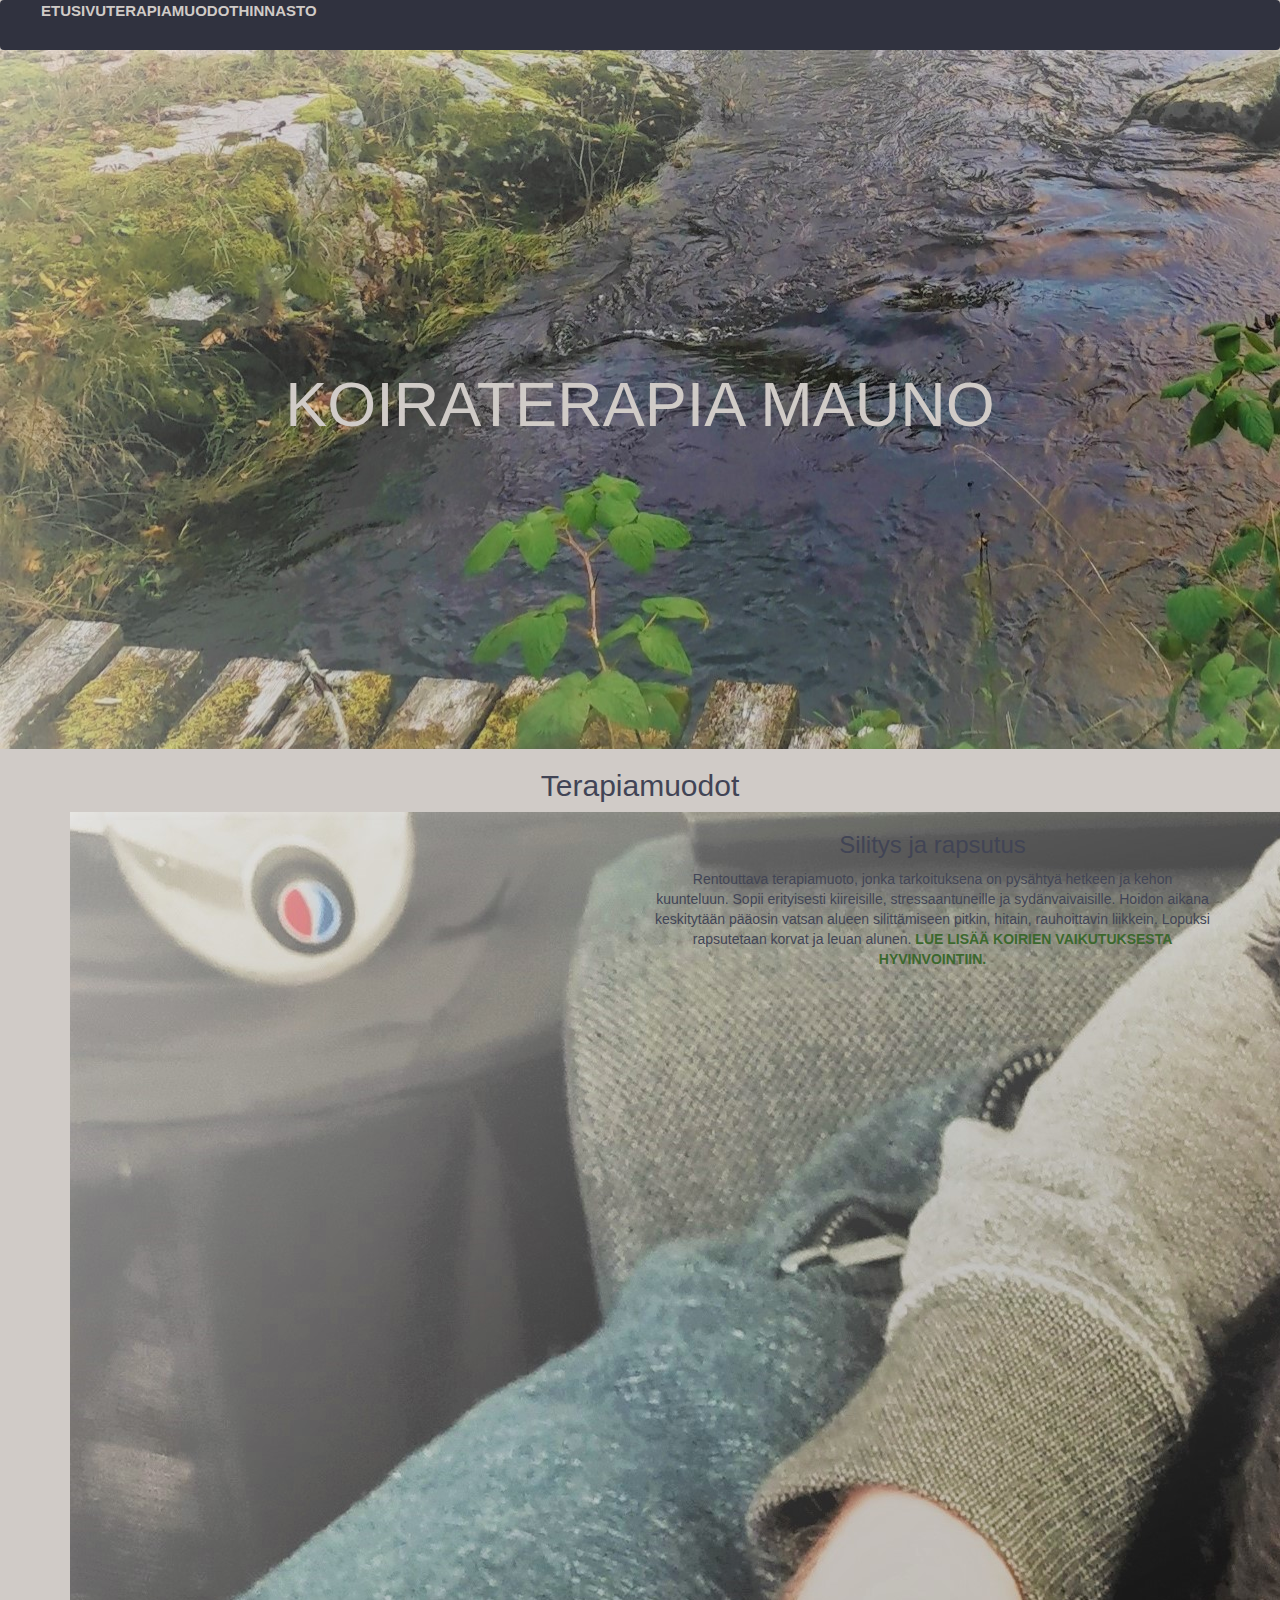
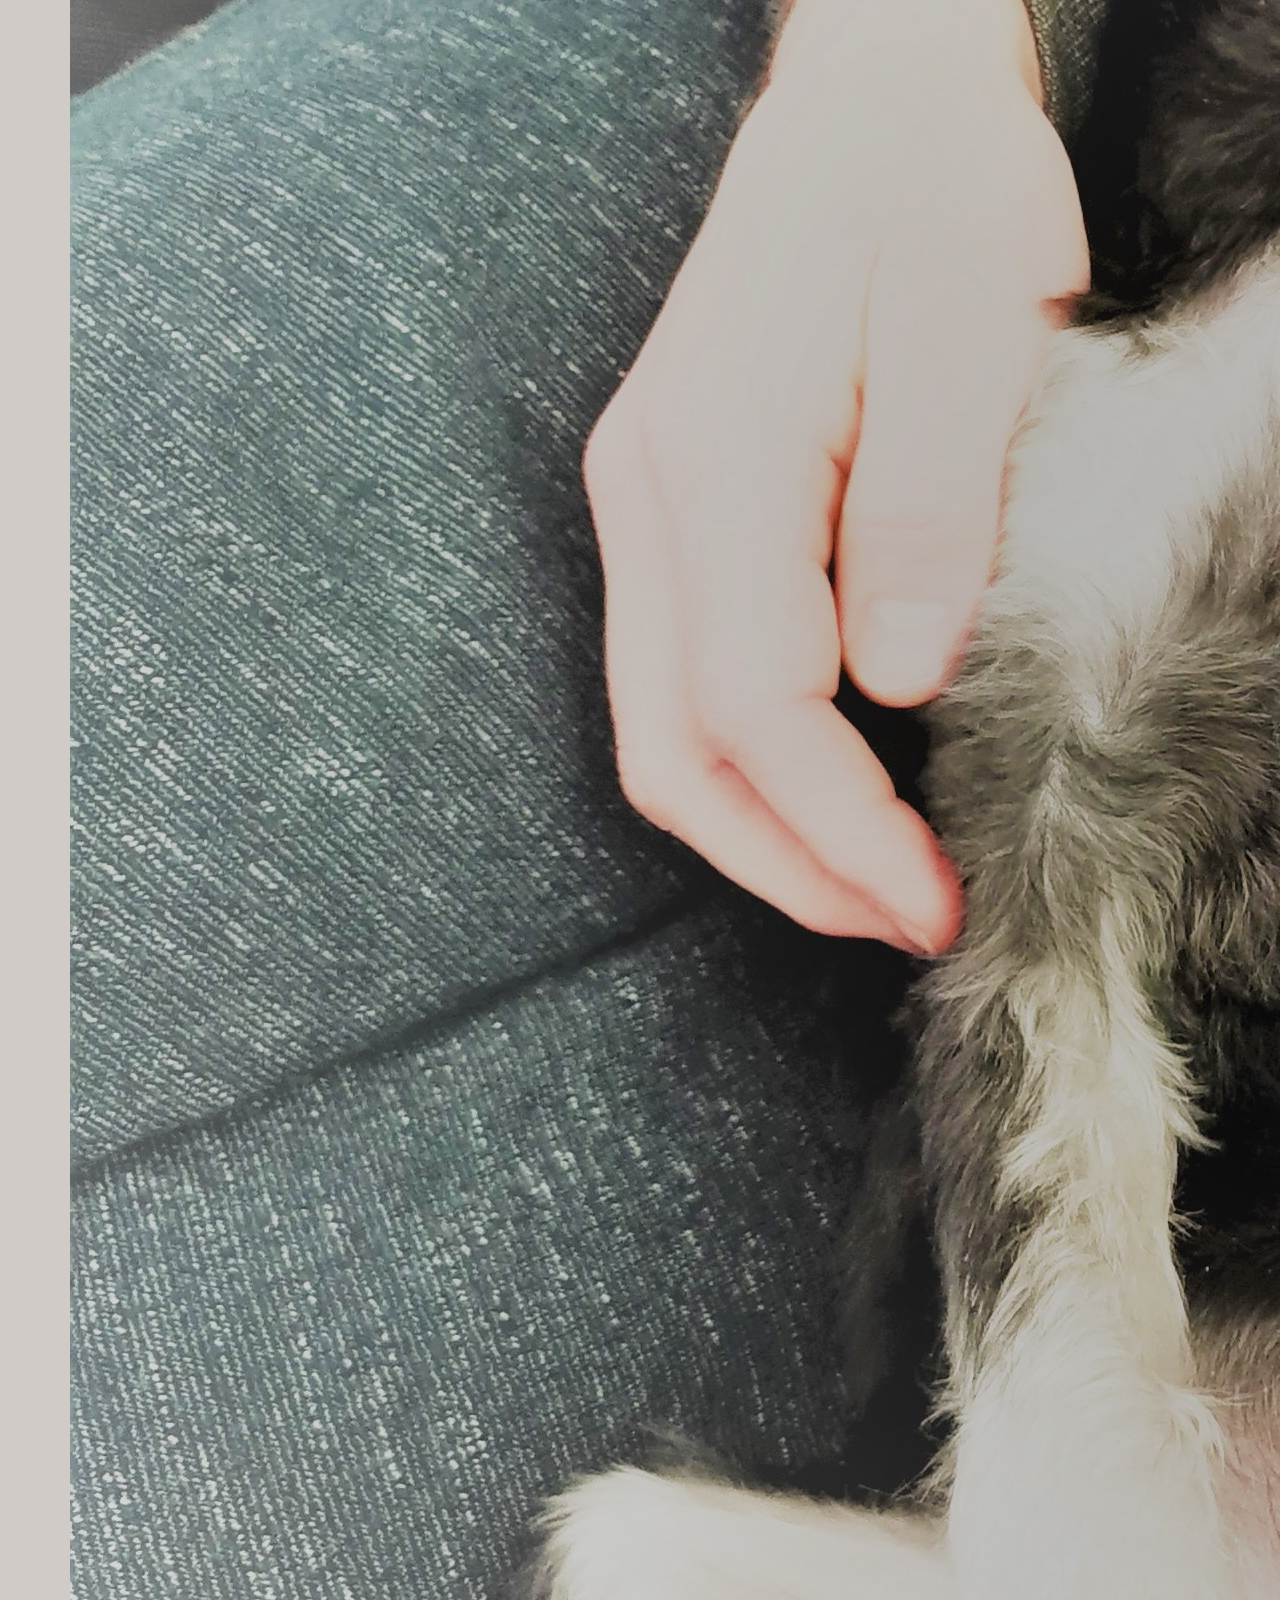
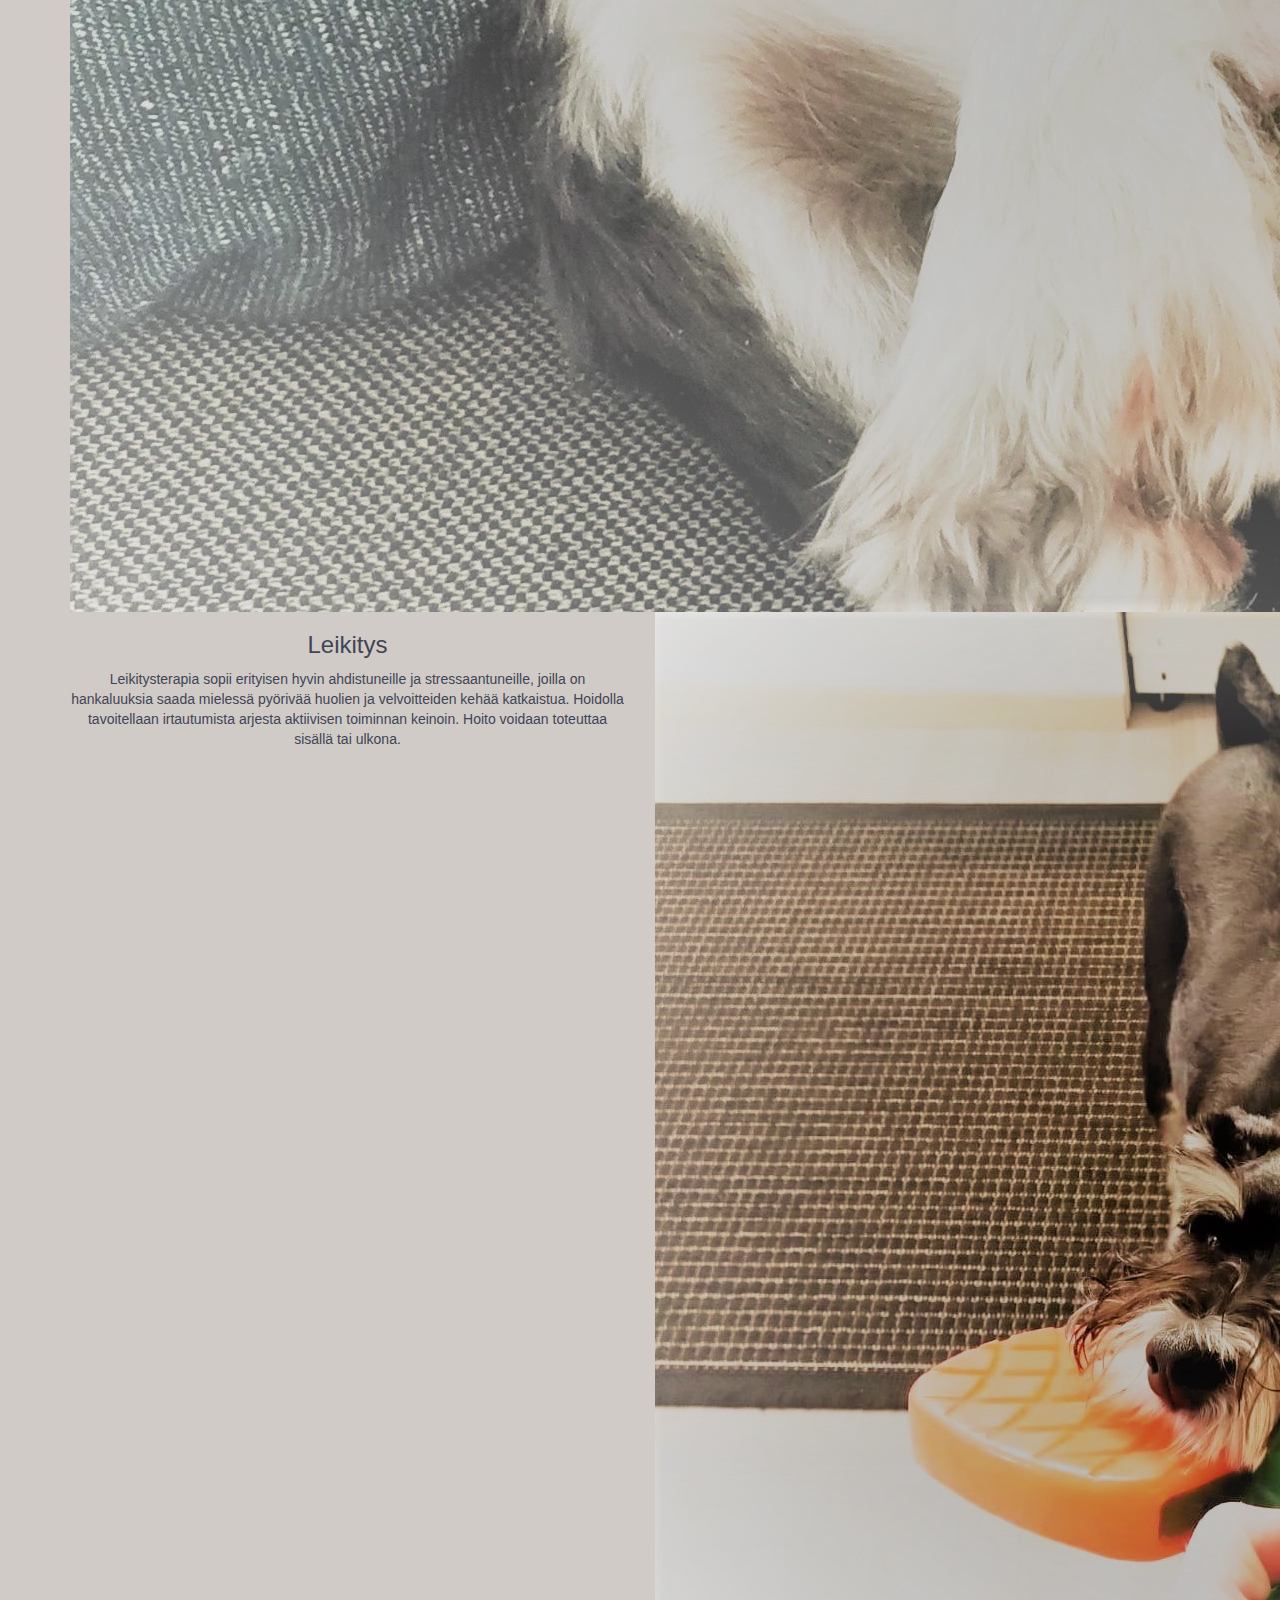
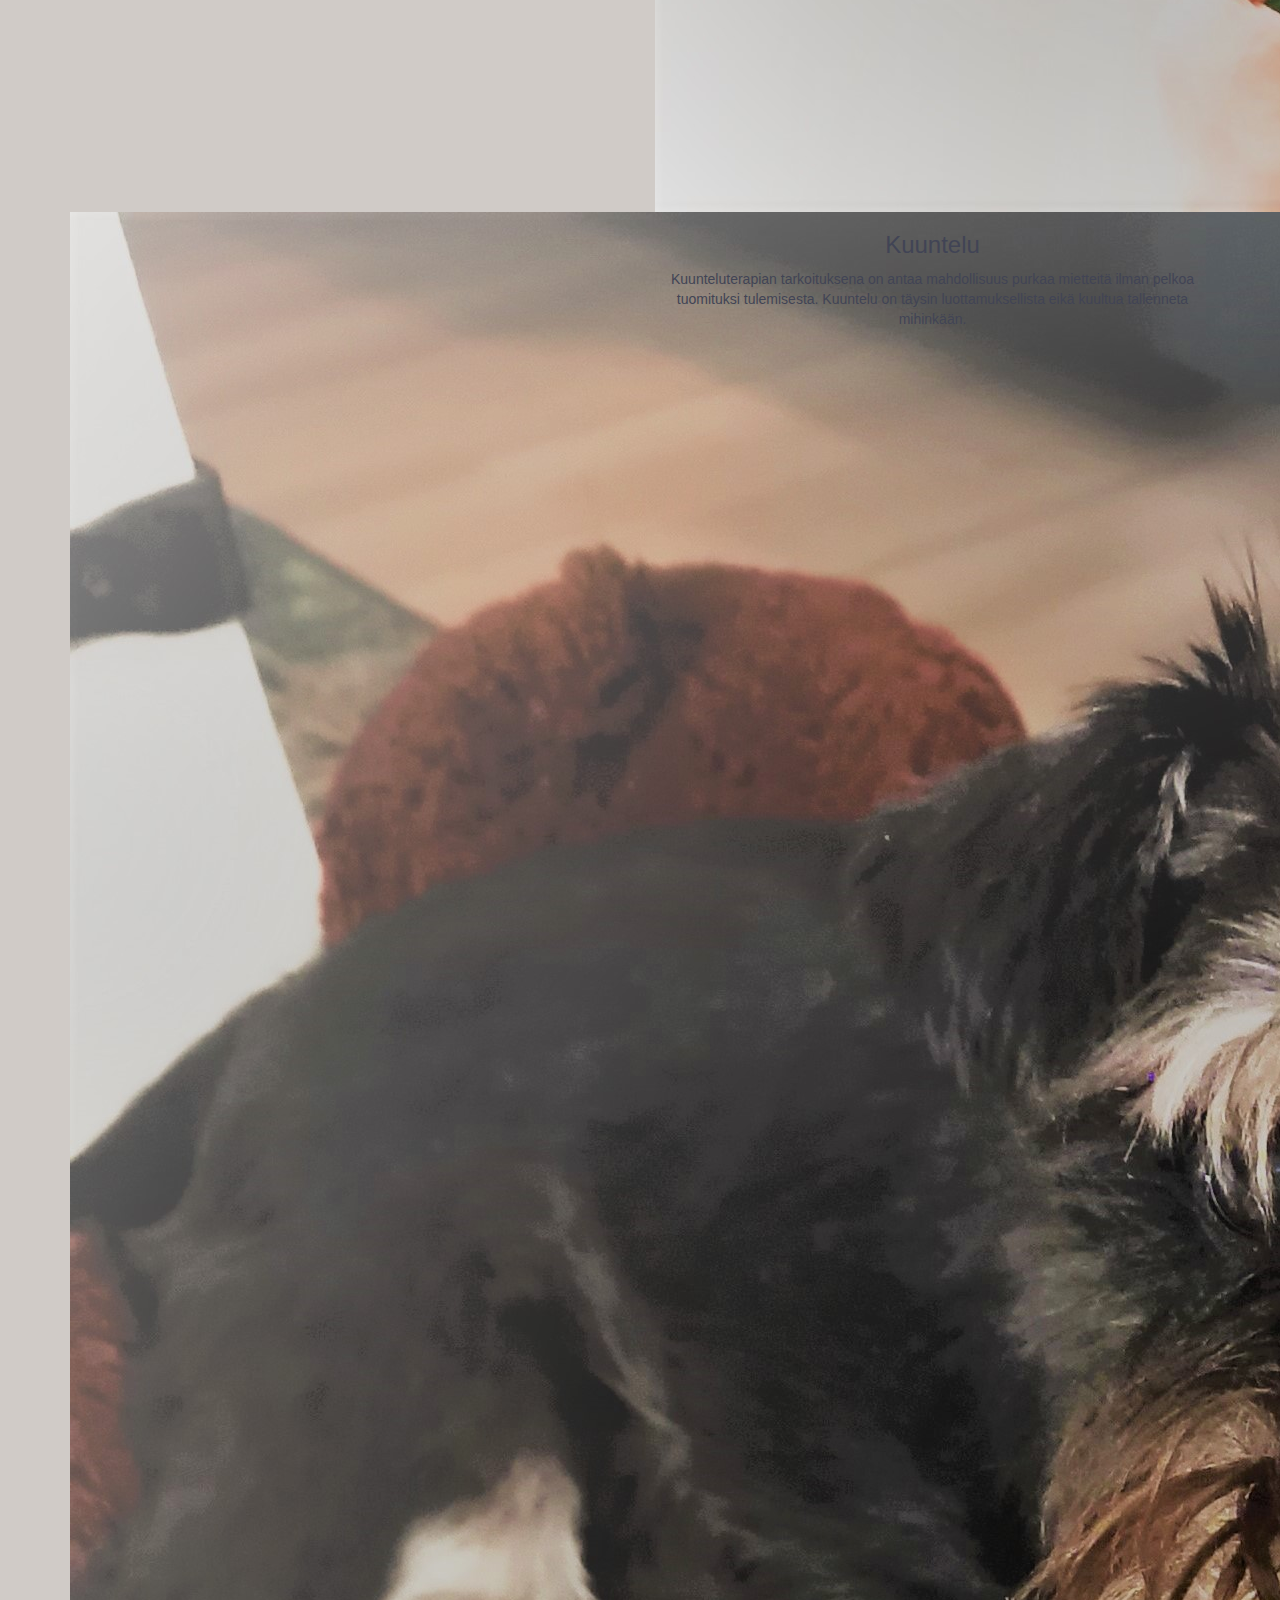
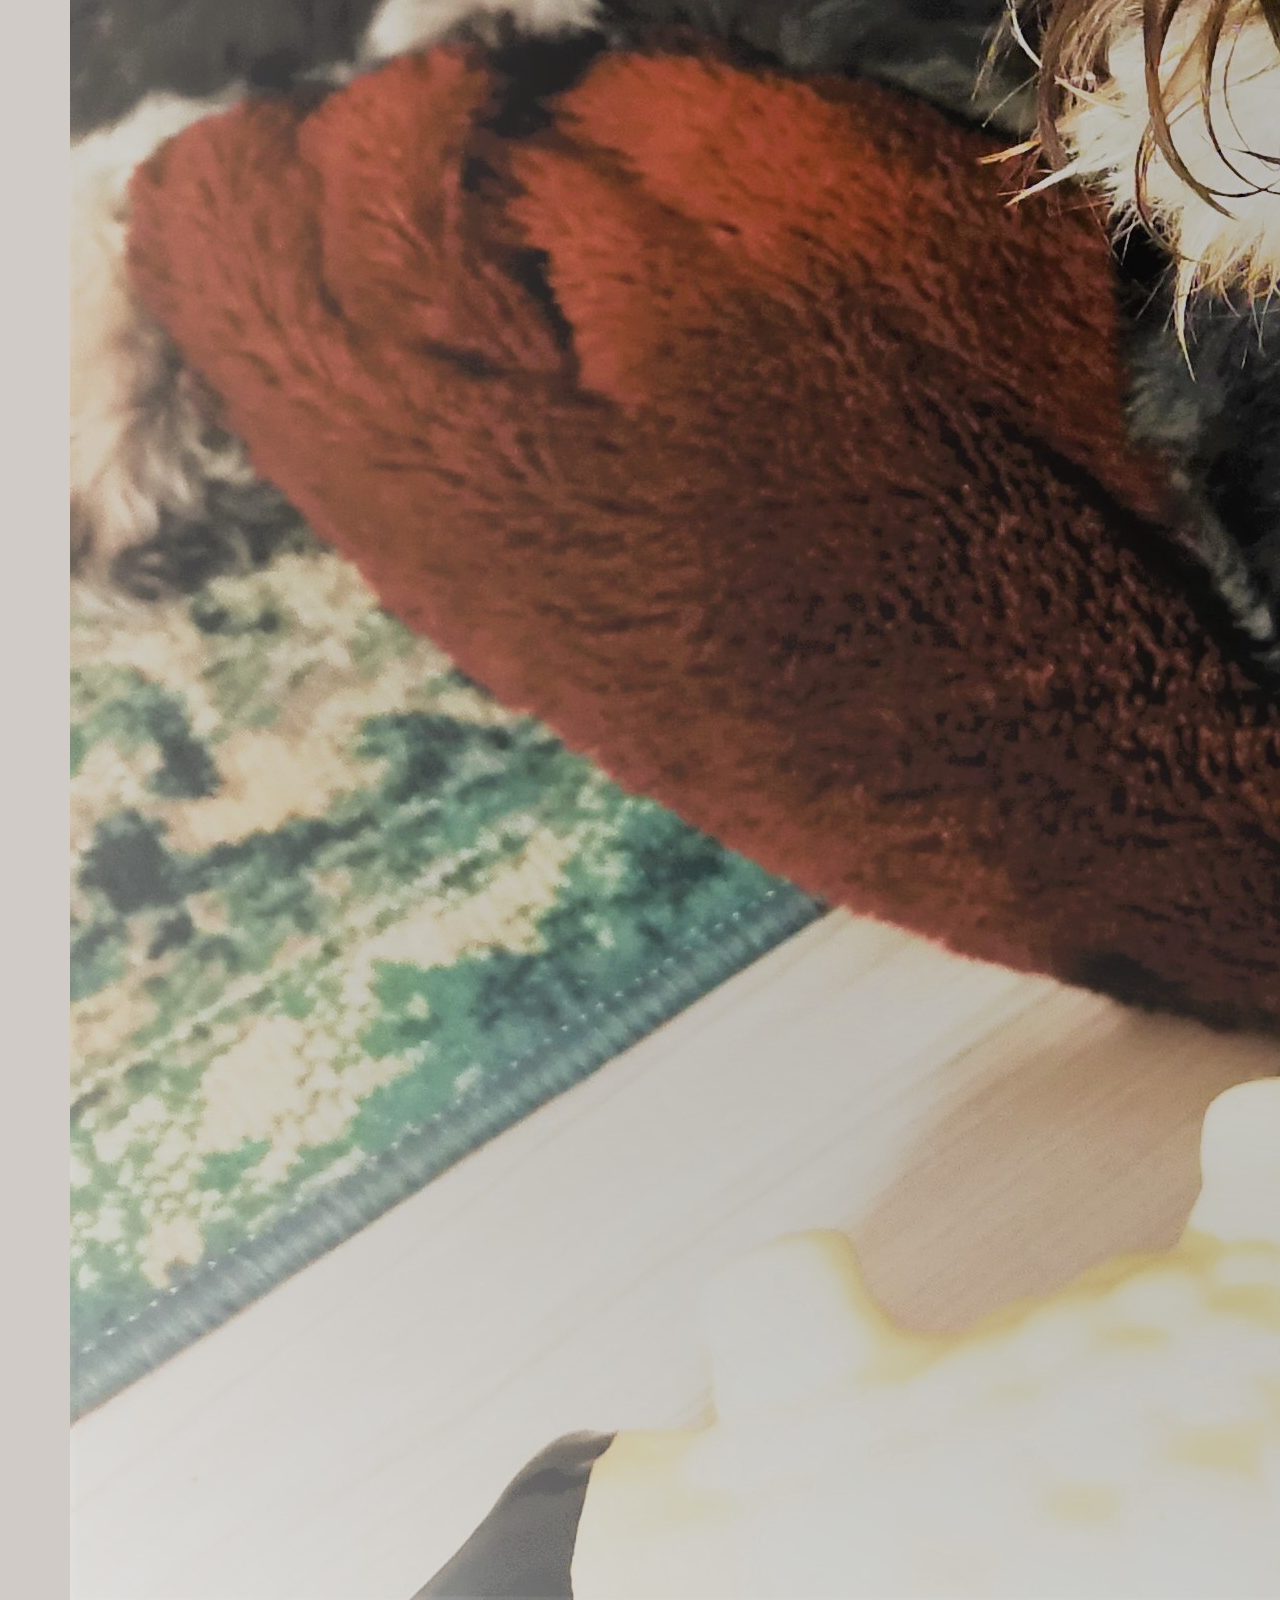
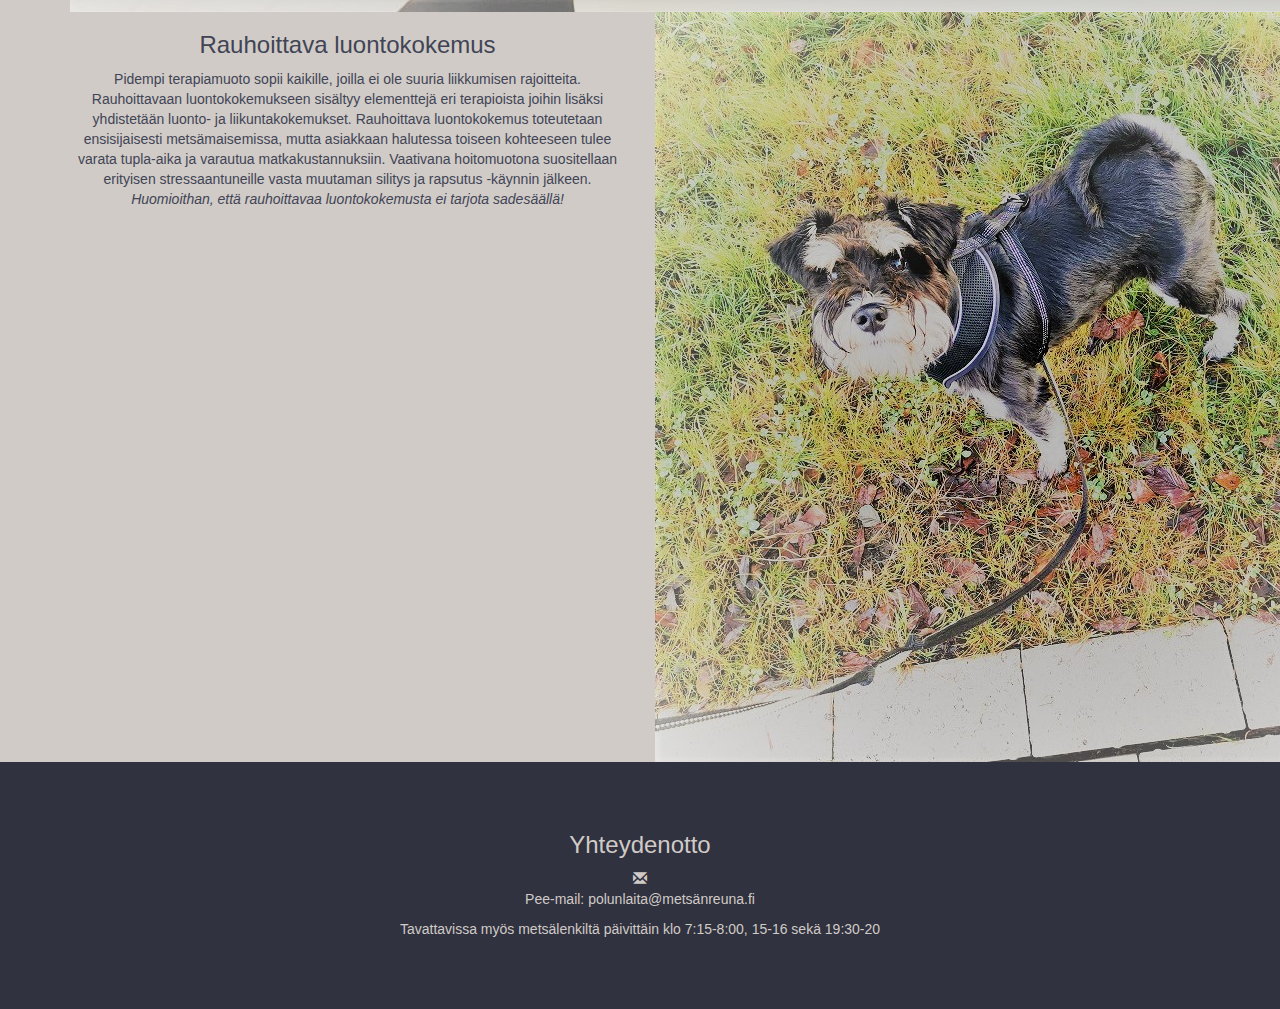
==== commit d9b47e05: "a" ====
--- a/9B.html
+++ b/9B.html
@@ -24,13 +24,13 @@
 	<nav class="navbar navbar-expand-sm" style="margin-bottom:0" id="navbar">
 		<ul class="navbar-nav">
 			<li class="nav-item">
-				<a class="nav-link" href="#">ETUSIVU</a>
+				<a class="nav-link" id="linkki1" href="#">ETUSIVU</a>
 			</li>
 			<li class="nav-item active">
-				<a class="nav-link" href="#">TERAPIAMUODOT</a>
+				<a class="nav-link" id="linkki2" href="#">TERAPIAMUODOT</a>
 			</li>
 			<li class="nav-item">
-				<a class="nav-link" href="#">HINNASTO</a>
+				<a class="nav-link" id="linkki3" href="#">HINNASTO</a>
 			</li>
 		</ul>
 	</nav>
@@ -56,7 +56,7 @@
 	<div class="container p-3 my-3">		
 		<div class="row">
 			<div class="col-sm-6">
-				<img class="img-fluid" id="aaa" src="https://github.com/kumkvatti/kumkvatti.github.io/blob/main/kuva02.jpg?raw=true" alt="Silitys">
+				<img class="img-fluid" id="aaa" src="silitysi.jpg" alt="Silitys">
 			</div>
 			<div class="col-sm-6">
 				<h3>Silitys ja rapsutus</h3>
@@ -80,7 +80,7 @@
 					aktiivisen toiminnan keinoin. Hoito voidaan toteuttaa sisällä tai ulkona.</p>
 			</div>
 			<div class="col-sm-6">
-				<img class="img-fluid" id="bbb" src="https://github.com/kumkvatti/kumkvatti.github.io/blob/main/kuva03.jpg?raw=true" alt="Leikki">
+				<img class="img-fluid" id="bbb" src="leikkii.jpg" alt="Leikki">
 			</div>
 		</div>
 	</div>	
@@ -89,7 +89,7 @@
 	<div class="container p-3 my-3">
 		<div class="row">
 			<div class="col-sm-6">
-				<img class="img-fluid" id="ccc" src="https://github.com/kumkvatti/kumkvatti.github.io/blob/main/kuva04.jpg?raw=true" alt="Kuuntelu">
+				<img class="img-fluid" id="ccc" src="kuuntelui.jpg" alt="Kuuntelu">
 			</div>
 			<div class="col-sm-6">
 				<h3>Kuuntelu</h3>
@@ -112,7 +112,7 @@
 					ja rapsutus -käynnin jälkeen. <i>Huomioithan, että rauhoittavaa luontokokemusta ei tarjota sadesäällä!</i></p>
 			</div>
 			<div class="col-sm-6">
-				<img class="img-fluid" id="ddd" src="https://github.com/kumkvatti/kumkvatti.github.io/blob/main/kuva05.jpg?raw=true" alt="Luontokokemus">
+				<img class="img-fluid" id="ddd" src="ulkoilui.jpg" alt="Luontokokemus">
 			</div>
 		</div>
 	</div>	
--- a/bw.css
+++ b/bw.css
@@ -1,15 +1,17 @@
 .navbar {
-	background-color: black;
+	background-color: #30323f;
 }
 
 .container {
 	background-color: none;
 	text-align: center;
-	color: black;
-	font-family: "Georgia", serif;
-
+	color: #414455;
+	font-family: "Arial", sans-serif;
+	vertical-align: middle;
+	
 	
 }
+
 
 
 /*
@@ -24,16 +26,37 @@
 
 /* colors #eef7f4; #b9dfd4; #316856; <p><img class="rounded-circle" src="https://github.com/kumkvatti/kumkvatti.github.io/blob/main/logo.jpg?raw=true" alt="logo" width="150"></p> /*
 
-/* background-image: url('ruoho.jpg'); */
+/* background-image: url('ruoho.jpg'); 
+
+Tumma sininen #414455
+
+Tosi tumma sininen #30323f
+
+tummin sininen #34343c
+
+Kirkas vihreä #5f9041
+
+Tumma vihreä #3b682d
+
+Hyvin vaalea ruskea #d0cbc7
+
+Vaalean ruskea #cbc6c2
+
+Tummempi ruskea #8d7b71
+
+Tummin ruskea #554a44
+
+*/
 
 .jumbotron {
-	background-image: url('ruoho4.jpg');
-	background-color: black;
-	color: white;
-	font-weight: bold;
-	font-family: "Georgia", serif;
-	padding-top: 100px;
-	padding-bottom: 100px;
+	background-image: url('silta.jpg');
+	background-color: #414455;
+	color: #d0cbc7;
+	
+	font-family: "Arial", sans-serif;
+	
+	padding-top: 300px;
+	padding-bottom: 300px;
 
 }
 
@@ -44,17 +67,17 @@
 a {
 	text-decoration: none;
 	font-weight: bold;
-	font-family: "Georgia", serif;
-	color: #2db92d;
+	font-family: "Arial", sans-serif;
+	color: #3b682d;
 }
 
 a:hover {
-  color: #84e184;
+  color: #5f9041;
 }
 
 h1 {
 	text-align: center;
-	
+	font-size: 60px;
 }
 
 		
@@ -67,20 +90,28 @@
 }
 
 body {
-	background-color: #eafaea;
+	background-color: #d0cbc7;
 }
 
 .footer {
-	background-color: black;
+	background-color: #30323f;
 	text-align: center;
-	color: white;
-	font-family: "Georgia", serif;
+	color: #d0cbc7;
+	font-family: "Arial", sans-serif;
 	padding-top: 50px;
 	padding-bottom: 60px;
 
 
 }	
 
+#linkki1, #linkki2, #linkki3, #linkki4 {
+	color: #d0cbc7;
+	text-decoration: none;
+	font-weight: bold;
+	font-family: "Arial", sans-serif;
+	font-size: 15px;
+}
 
-
-
+#linkki1:hover {
+  color: #5f9041;
+}
